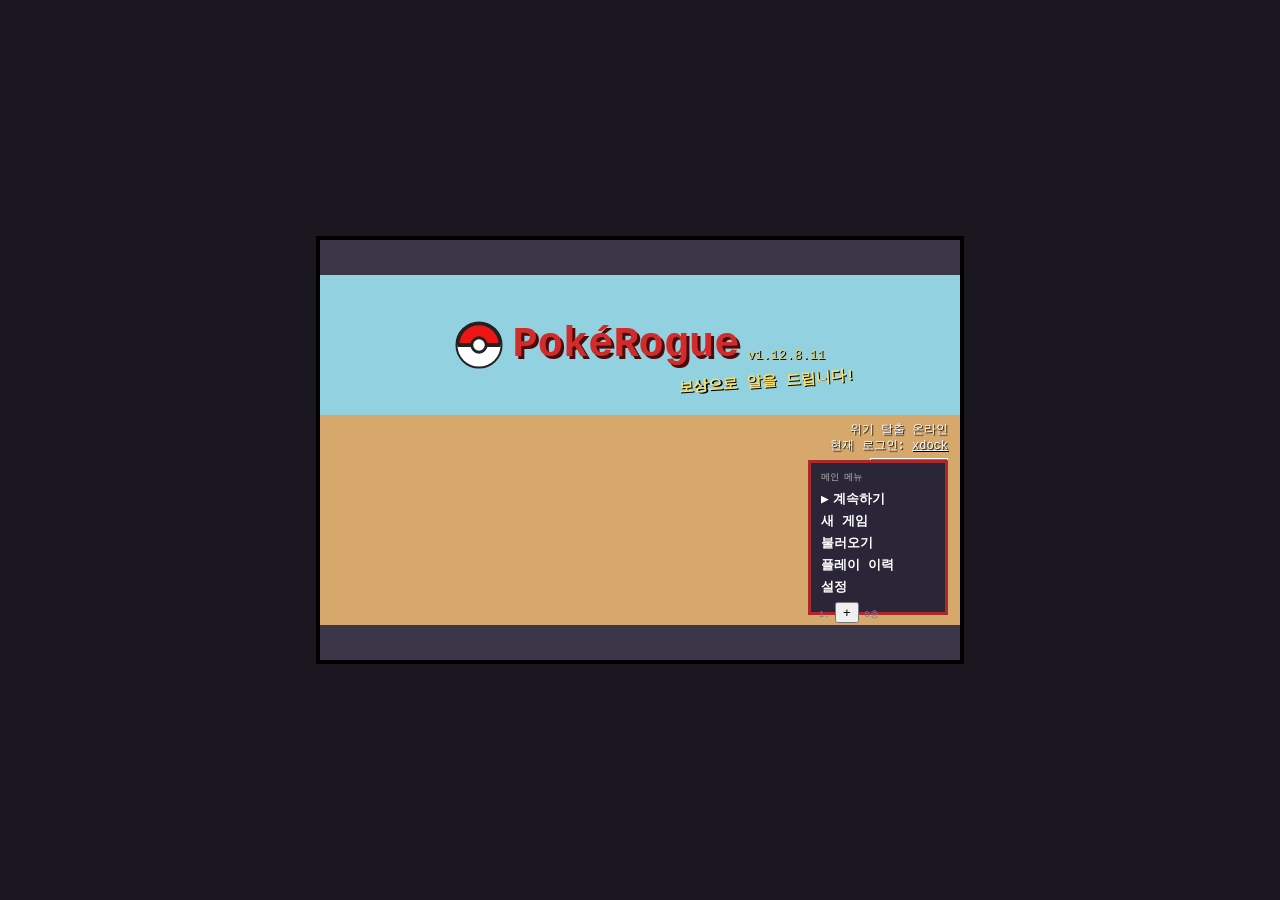
==== index.html @ ad5317a8 "Update index.html" ====
<!DOCTYPE html>
<html lang="ko">
<head>
    <meta charset="UTF-8">
    <title>PokéRogue</title>
    <!-- [필수] link 태그 (CSS 연결) -->
    <link rel="stylesheet" href="style.css">
</head>
<body>

    <!-- 전체 게임 화면 박스 -->
    <div id="game-frame">

        <!-- 1. 상단 어두운 바 -->
        <div class="top-bar"></div>

        <!-- 2. 하늘색 로고 영역 -->
        <div class="sky-section">
            <div class="logo-wrap">
                <!-- [필수] img (alt 포함 - 절대로 안 깨지는 아이콘) -->
                <img src="data:image/svg+xml;utf8,<svg xmlns='http://www.w3.org/2000/svg' viewBox='0 0 100 100'><circle cx='50' cy='50' r='45' fill='%23ee1515' stroke='%23222' stroke-width='8'/><path d='M 5,50 A 45,45 0 0,0 95,50 Z' fill='%23ffffff'/><line x1='5' y1='50' x2='95' y2='50' stroke='%23222' stroke-width='8'/><circle cx='50' cy='50' r='15' fill='%23ffffff' stroke='%23222' stroke-width='6'/></svg>" alt="포켓볼 로고" id="logo-img">
                
                <!-- [필수] h1, span, h2 -->
                <h1>PokéRogue</h1>
                <span class="version-badge">v1.12.8.11</span>
                <h2>보상으로 알을 드립니다!</h2>
            </div>
        </div>

        <!-- 3. 갈색 필드 영역 -->
        <div class="ground-section">

            <!-- 오른쪽 상단 접속 정보 -->
            <div id="user-panel">
                <!-- [필수] p, br, a -->
                <p class="server-text">
                    위기 탈출 온라인<br>
                    현재 로그인: <a href="#" class="user-link">xdock</a>
                </p>
                
                <!-- [필수] table, tr, th, td (서버 상태 표로 디자인에 포함) -->
                <table class="status-table">
                    <tr>
                        <th>서버</th>
                        <td>온라인</td>
                    </tr>
                </table>
            </div>

            <!-- 오른쪽 하단 메뉴 박스 -->
            <div id="menu-box">
                <!-- [필수] h3 -->
                <h3 class="menu-header">메인 메뉴</h3>

                <!-- [필수] ul, li, span -->
                <ul class="menu-ul">
                    <li class="menu-item"><span class="arrow">▶</span>계속하기</li>
                    <li class="menu-item">새 게임</li>
                    <li class="menu-item">불러오기</li>
                    <li class="menu-item">플레이 이력</li>
                    <li class="menu-item">설정</li>
                </ul>

               <!-- [필수] ol, li (기록 표시로 메뉴 하단에 포함) -->
<div class="history-preview">
    <ol class="history-list">
        <li>
            <button id="counter">+</button>
            <span id="count_number">0층</span>
        </li>
    </ol>
</div>
            </div>
        </div>
        <!-- 4. 하단 어두운 바 -->
        <div class="bottom-bar"></div>

    </div>
    
    <!-- JavaScript 파일 연결 -->
    <script src="script.js"></script>
</body>
</html>
---- style.css ----
/* 1. 전체 화면 중앙 정렬 */
body {
    /* [필수] background-color, margin, padding, display: flex */
    background-color: #1b1721;
    margin: 0;
    padding: 0;
    display: flex;
    justify-content: center;
    align-items: center;
    height: 100vh;
    font-family: 'Courier New', monospace, sans-serif;
}

/* 2. 게임 프레임 (이미지 크기에 맞춘 상자) */
/* [필수] width, height, border, display: flex */
#game-frame {
    width: 640px;
    height: 420px;
    border: 4px solid #000000;
    display: flex;
    flex-direction: column;
    background-color: #000000;
}

/* 3. 상단 및 하단 어두운 바 */
/* [필수] height, background-color */
.top-bar, .bottom-bar {
    height: 35px;
    background-color: #3b3548;
}

/* 4. 하늘색 배경 영역 */
/* [필수] height, background-color, display: flex */
.sky-section {
    height: 140px;
    background-color: #92d1df;
    display: flex;
    justify-content: center;
    align-items: center;
    position: relative;
}

/* 로고 묶음 */
/* [필수] display: flex */
.logo-wrap {
    display: flex;
    align-items: center;
    position: relative;
}

/* [필수] width, height, margin */
#logo-img {
    width: 48px;
    height: 48px;
    margin-right: 10px;
}

/* 타이틀 h1 */
/* [필수] margin, padding */
h1 {
    color: #d12b2b;
    font-size: 42px;
    font-weight: 900;
    margin: 0;
    padding: 0;
    text-shadow: 3px 3px 0px #4d0a0a;
}

/* 버전 span */
/* [필수] display: inline-block, margin */
.version-badge {
    display: inline-block;
    color: #e5cb68;
    font-size: 13px;
    margin-left: 8px;
    margin-bottom: 6px;
    align-self: flex-end;
    text-shadow: 1px 1px 0px #000;
}

/* 서브 문구 h2 */
/* [필수] margin */
h2 {
    color: #f7e06d;
    font-size: 15px;
    margin: 0;
    position: absolute;
    right: -30px;
    bottom: -22px;
    transform: rotate(-4deg);
    text-shadow: 1px 1px 0px #000;
    white-space: nowrap;
}

/* 5. 갈색 배경 영역 */
/* [필수] height, background-color */
.ground-section {
    height: 210px;
    background-color: #d6a86c;
    position: relative;
}

/* 오른쪽 상단 접속 정보 */
/* [필수] margin, padding */
#user-panel {
    position: absolute;
    top: 8px;
    right: 12px;
    text-align: right;
    margin: 0;
    padding: 0;
}

.server-text {
    color: #ffffff;
    font-size: 12px;
    margin: 0;
    padding: 0;
    text-shadow: 1px 1px 1px #000;
    line-height: 1.3;
}

.user-link {
    color: #ffffff;
    text-decoration: underline;
}

/* 필수 제출용 표(table) - 우측 상단에 깔끔하게 배치 */
/* [필수] border, padding */
.status-table {
    margin-top: 4px;
    margin-left: auto;
    border: 1px solid #ffffff;
    font-size: 10px;
    color: #ffffff;
    background-color: rgba(0, 0, 0, 0.3);
}

.status-table th, .status-table td {
    padding: 2px 4px;
    border: 1px solid #ffffff;
}

/* 오른쪽 하단 메뉴 박스 */
/* [필수] width, height, background-color, border, padding */
#menu-box {
    position: absolute;
    bottom: 10px;
    right: 12px;
    width: 140px;
    height: 155px;
    background-color: #2b2538;
    border: 3px solid #ab2929;
    padding: 8px 10px;
    box-sizing: border-box;
}

/* h3 메뉴 헤더 */
.menu-header {
    color: #888888;
    font-size: 9px;
    margin: 0 0 4px 0;
    padding: 0;
}

/* ul 메뉴 리스트 */
/* [필수] margin, padding */
.menu-ul {
    list-style: none;
    margin: 0;
    padding: 0;
}

.menu-item {
    color: #ffffff;
    font-size: 13px;
    padding: 2px 0;
    font-weight: bold;
}

/* [필수] display: inline-block, margin */
.arrow {
    display: inline-block;
    margin-right: 4px;
    color: #ffffff;
}

/* 필수 제출용 ol 리스트 - 메뉴판 제일 아래에 은은하게 포함 */
.history-preview {
    margin-top: 4px;
}

.history-list {
    margin: 0;
    padding-left: 14px;
    color: #777799;
    font-size: 9px;
}
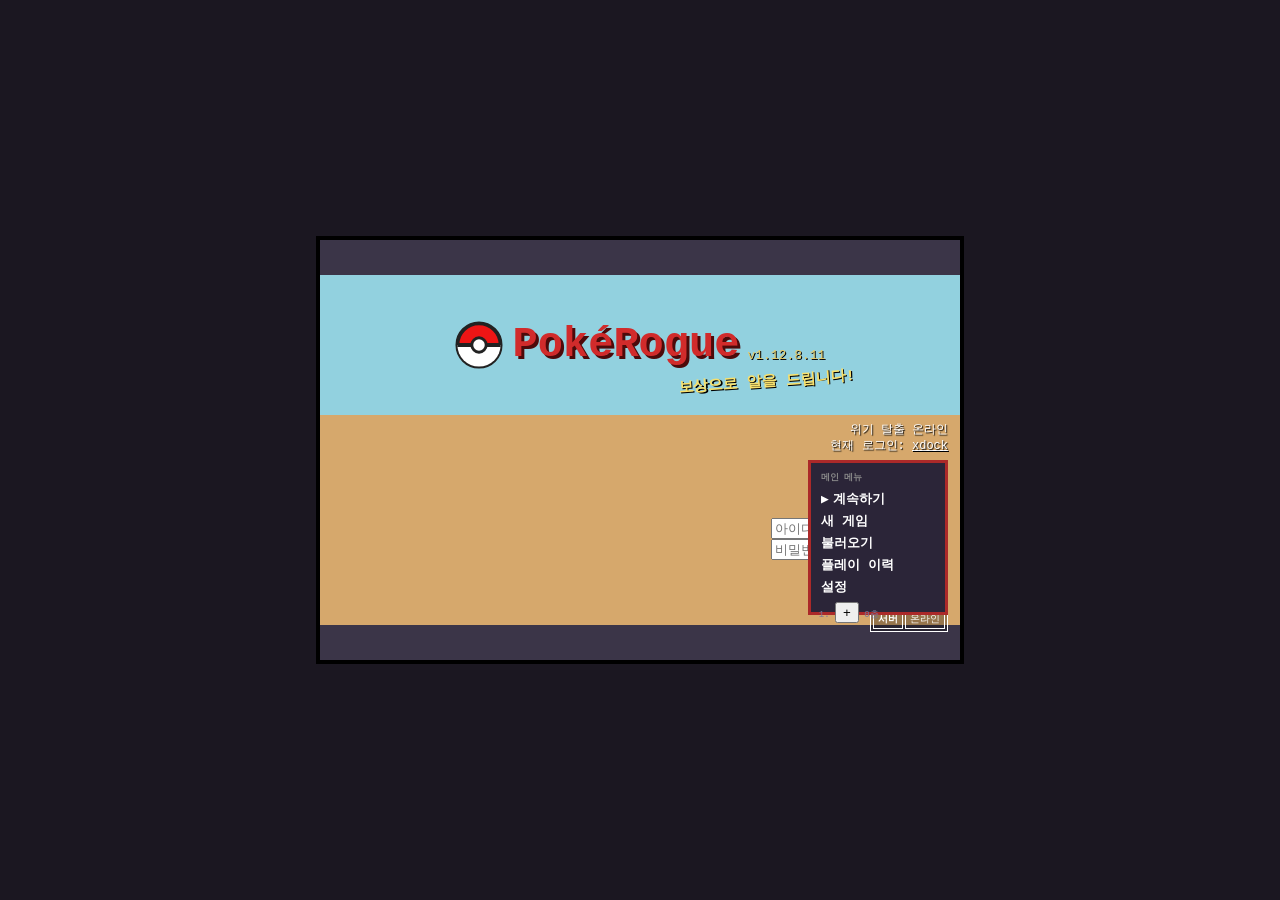
==== commit 304f9eaa: "Update index.html" ====
--- a/index.html
+++ b/index.html
@@ -37,6 +37,15 @@
                     위기 탈출 온라인<br>
                     현재 로그인: <a href="#" class="user-link">xdock</a>
                 </p>
+                <h3>1. 로그인</h3>
+    <form id="loginForm">
+      <input type="text" id="user_Id" placeholder="아이디" required>
+      <BR>
+      <input type="password" id="user_Pw" placeholder="비밀번호" required>
+      <BR>
+      <button type="submit">로그인</button>
+    </form>
+    <br>
                 
                 <!-- [필수] table, tr, th, td (서버 상태 표로 디자인에 포함) -->
                 <table class="status-table">
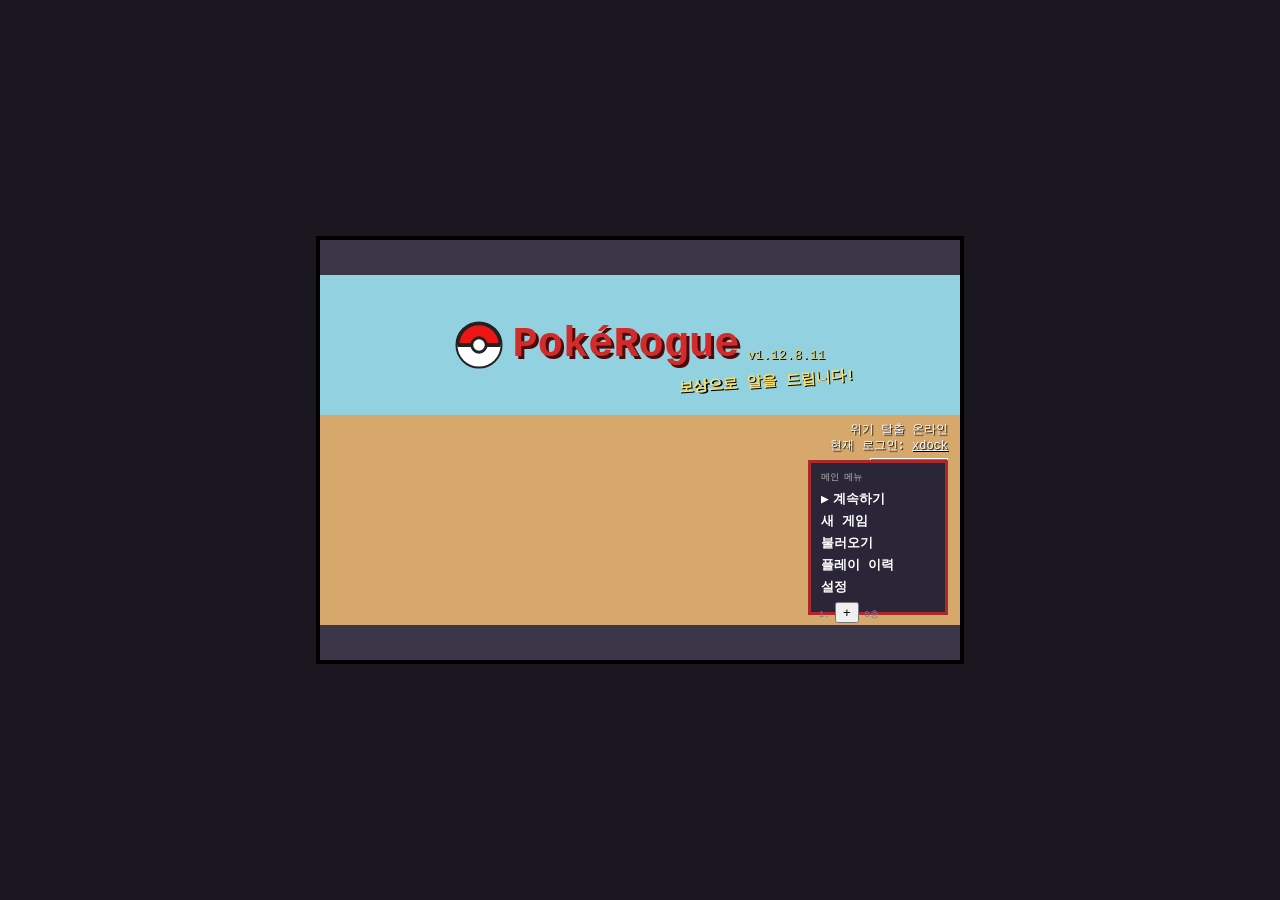
==== commit 6cb45c88: "Update index.html" ====
--- a/index.html
+++ b/index.html
@@ -37,16 +37,7 @@
                     위기 탈출 온라인<br>
                     현재 로그인: <a href="#" class="user-link">xdock</a>
                 </p>
-                <h3>1. 로그인</h3>
-    <form id="loginForm">
-      <input type="text" id="user_Id" placeholder="아이디" required>
-      <BR>
-      <input type="password" id="user_Pw" placeholder="비밀번호" required>
-      <BR>
-      <button type="submit">로그인</button>
-    </form>
-    <br>
-                
+
                 <!-- [필수] table, tr, th, td (서버 상태 표로 디자인에 포함) -->
                 <table class="status-table">
                     <tr>
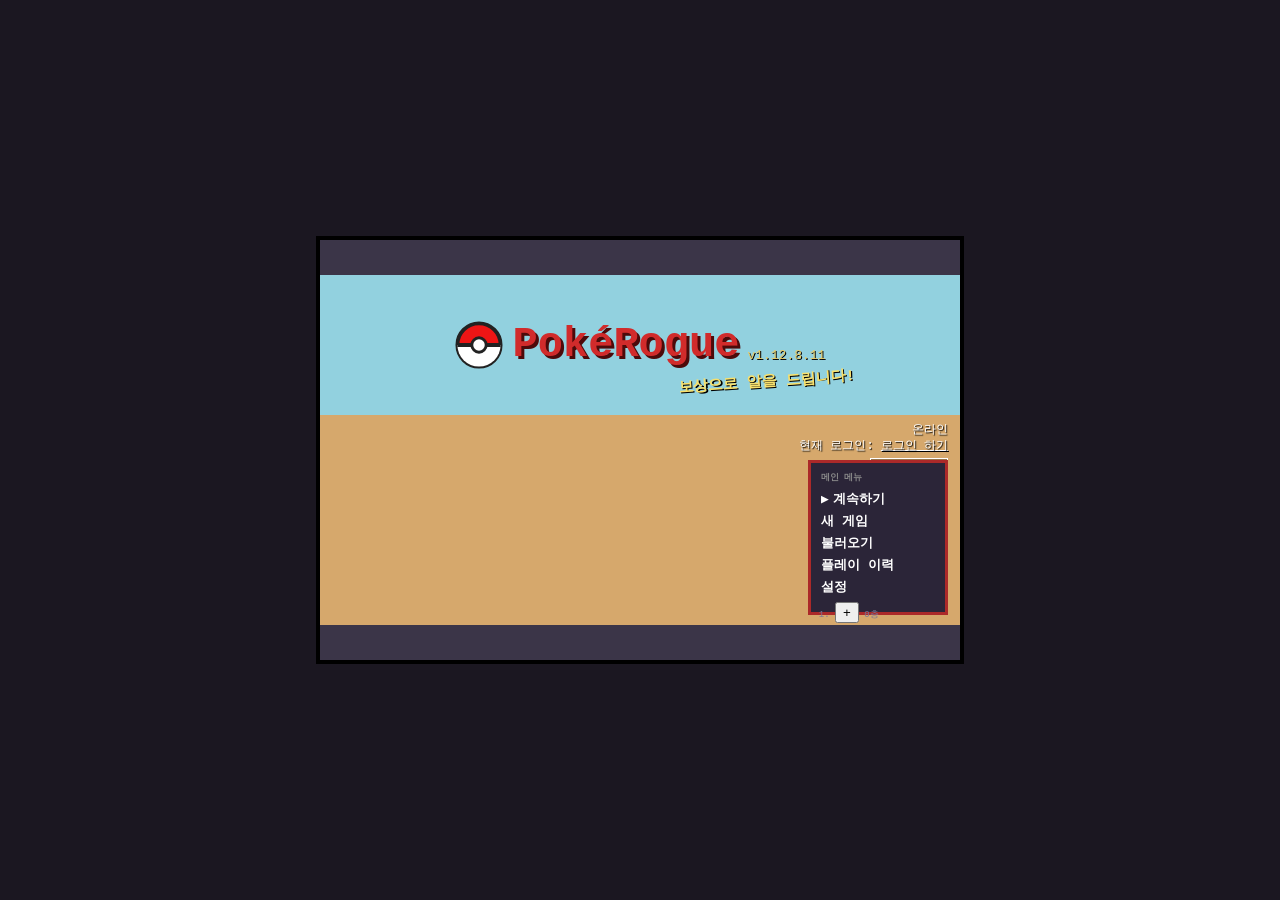
==== commit 541b37a9: "Update user login information in index.html" ====
--- a/index.html
+++ b/index.html
@@ -21,9 +21,20 @@
                 <img src="data:image/svg+xml;utf8,<svg xmlns='http://www.w3.org/2000/svg' viewBox='0 0 100 100'><circle cx='50' cy='50' r='45' fill='%23ee1515' stroke='%23222' stroke-width='8'/><path d='M 5,50 A 45,45 0 0,0 95,50 Z' fill='%23ffffff'/><line x1='5' y1='50' x2='95' y2='50' stroke='%23222' stroke-width='8'/><circle cx='50' cy='50' r='15' fill='%23ffffff' stroke='%23222' stroke-width='6'/></svg>" alt="포켓볼 로고" id="logo-img">
                 
                 <!-- [필수] h1, span, h2 -->
-                <h1>PokéRogue</h1>
-                <span class="version-badge">v1.12.8.11</span>
-                <h2>보상으로 알을 드립니다!</h2>
+<h1>PokéRogue</h1>
+<span class="version-badge">v1.12.8.11</span>
+<h2 id="text_message">보상으로 알을 드립니다!</h2>
+
+<script>
+  const textMessage = document.querySelector('#text_message');
+
+  textMessage.addEventListener('click', function () {
+    const r = Math.floor(Math.random() * 256);
+    const g = Math.floor(Math.random() * 256);
+    const b = Math.floor(Math.random() * 256);
+    textMessage.style.color = `rgb(${r}, ${g}, ${b})`;
+  });
+</script>
             </div>
         </div>
 
@@ -34,8 +45,8 @@
             <div id="user-panel">
                 <!-- [필수] p, br, a -->
                 <p class="server-text">
-                    위기 탈출 온라인<br>
-                    현재 로그인: <a href="#" class="user-link">xdock</a>
+                    온라인<br>
+                    현재 로그인: <a href="#" class="user-link">로그인 하기</a>
                 </p>
 
                 <!-- [필수] table, tr, th, td (서버 상태 표로 디자인에 포함) -->
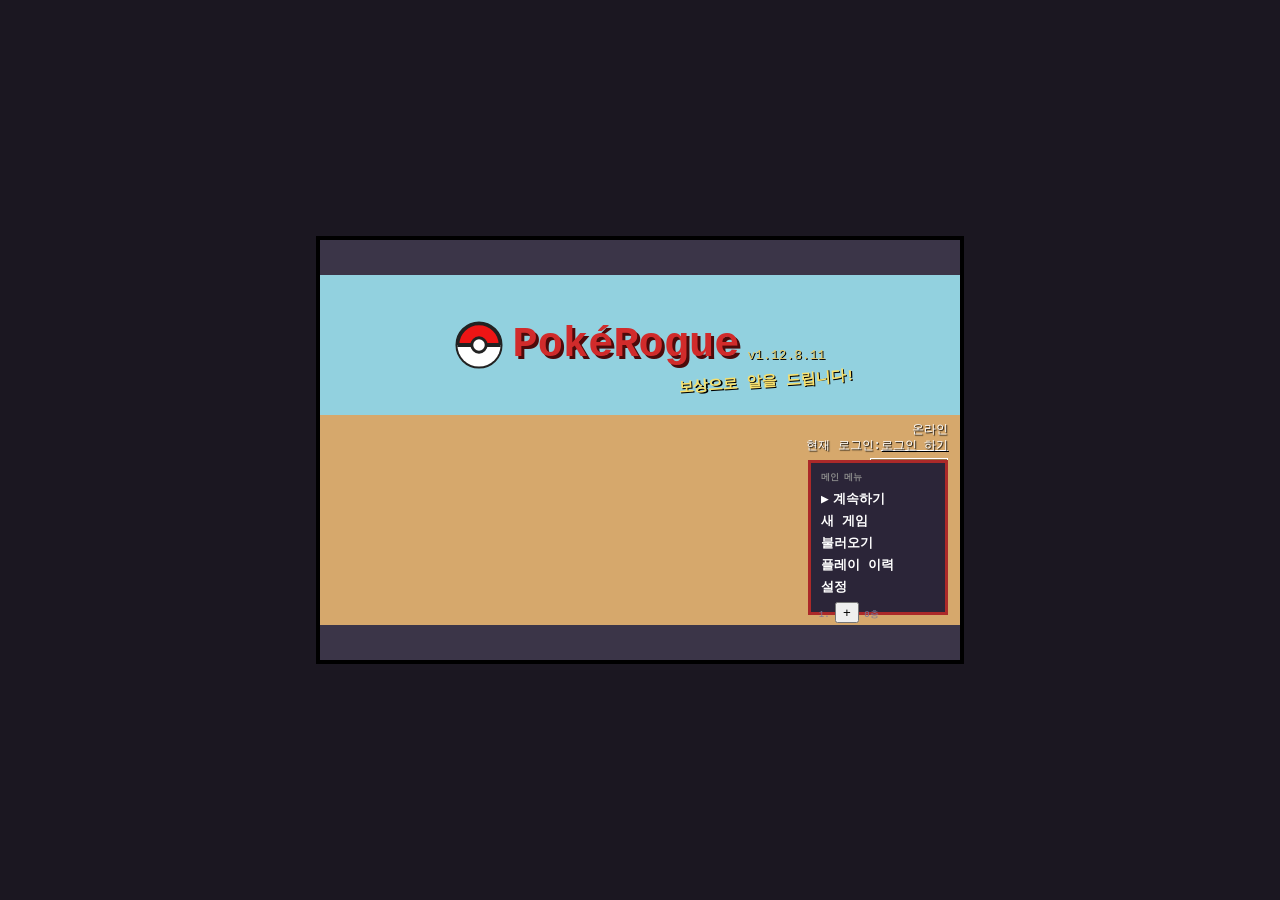
==== commit d2444d26: "Fix indentation in user panel login text" ====
--- a/index.html
+++ b/index.html
@@ -46,7 +46,7 @@
                 <!-- [필수] p, br, a -->
                 <p class="server-text">
                     온라인<br>
-                    현재 로그인: <a href="#" class="user-link">로그인 하기</a>
+                    현재 로그인:<a href="#" class="user-link">로그인 하기</a>
                 </p>
 
                 <!-- [필수] table, tr, th, td (서버 상태 표로 디자인에 포함) -->
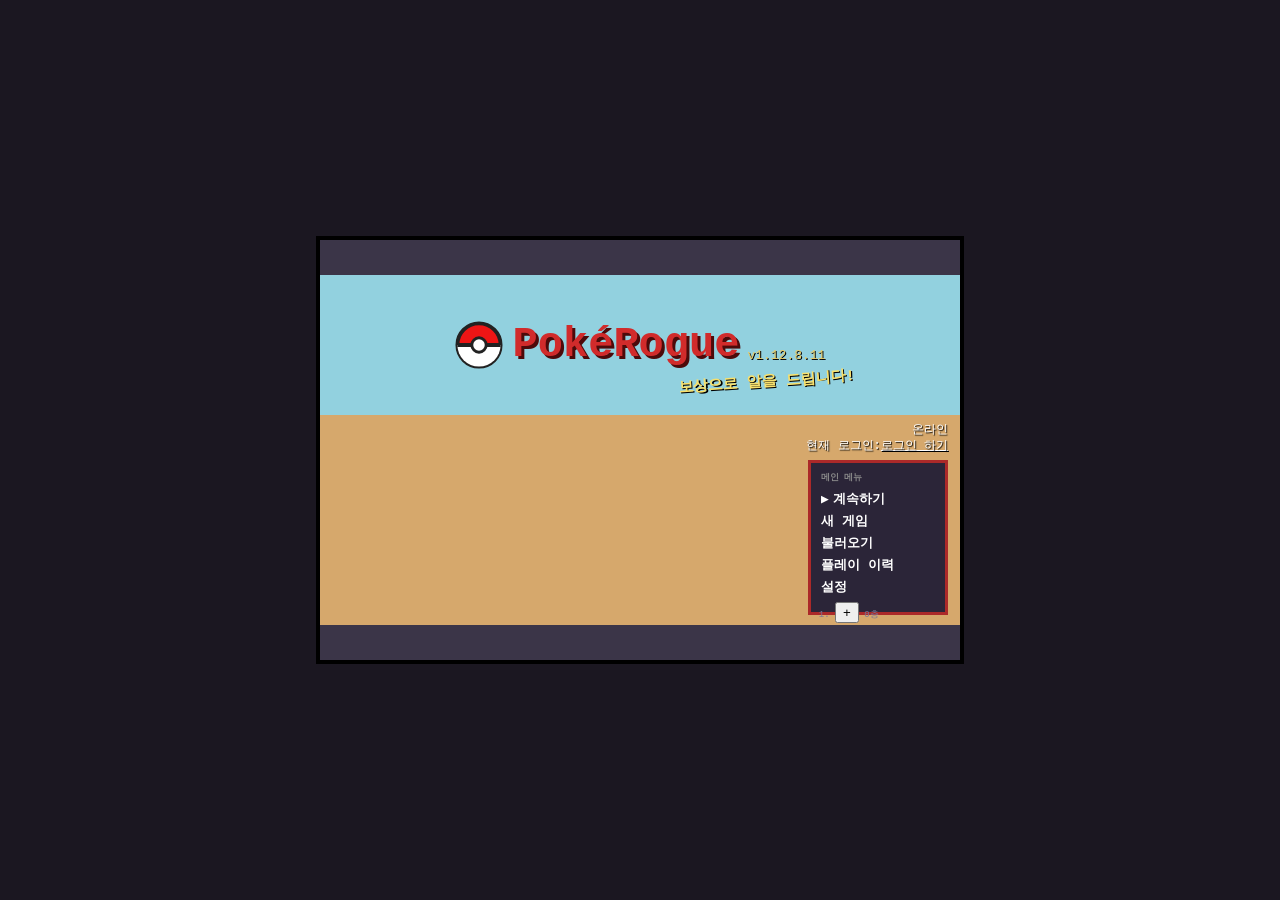
==== commit fa82fef4: "Implement login modal in index.html Added a login modal popup for user authentication." ====
--- a/index.html
+++ b/index.html
@@ -43,20 +43,24 @@
 
             <!-- 오른쪽 상단 접속 정보 -->
             <div id="user-panel">
-                <!-- [필수] p, br, a -->
-                <p class="server-text">
-                    온라인<br>
-                    현재 로그인:<a href="#" class="user-link">로그인 하기</a>
-                </p>
+    <p class="server-text">
+        온라인<br>
+        현재 로그인:<a href="#" class="user-link">로그인 하기</a>
+    </p>
+</div>
 
-                <!-- [필수] table, tr, th, td (서버 상태 표로 디자인에 포함) -->
-                <table class="status-table">
-                    <tr>
-                        <th>서버</th>
-                        <td>온라인</td>
-                    </tr>
-                </table>
-            </div>
+<!-- 화면 중앙에 뜰 로그인 모달 팝업 -->
+<div id="loginModal" class="modal-overlay hidden">
+    <div class="modal-content">
+        <span class="close-btn">&times;</span>
+        <h2>로그인</h2>
+        <form id="loginForm">
+            <input type="text" id="user_Id" placeholder="아이디" required>
+            <input type="password" id="user_Pw" placeholder="비밀번호" required>
+            <button type="submit">로그인</button>
+        </form>
+    </div>
+</div>
 
             <!-- 오른쪽 하단 메뉴 박스 -->
             <div id="menu-box">
--- a/style.css
+++ b/style.css
@@ -196,3 +196,73 @@
     color: #777799;
     font-size: 9px;
 }
+
+/* 화면 전체를 덮는 어두운 배경 */
+.modal-overlay {
+    position: fixed;
+    top: 0;
+    left: 0;
+    width: 100%;
+    height: 100%;
+    background-color: rgba(0, 0, 0, 0.5); /* 반투명 배경 */
+    display: flex;
+    justify-content: center;
+    align-items: center;
+    z-index: 1000;
+}
+
+/* 모달 숨김 처리 */
+.hidden {
+    display: none;
+}
+
+/* 모달 창 중앙 박스 */
+.modal-content {
+    background-color: #ffffff;
+    padding: 25px 30px;
+    border-radius: 8px;
+    position: relative;
+    width: 300px;
+    box-shadow: 0 4px 15px rgba(0, 0, 0, 0.2);
+    text-align: center;
+}
+
+/* 닫기(X) 버튼 */
+.close-btn {
+    position: absolute;
+    top: 10px;
+    right: 15px;
+    font-size: 22px;
+    cursor: pointer;
+    color: #888;
+}
+
+.close-btn:hover {
+    color: #000;
+}
+
+/* 폼 입력창 및 버튼 배치 */
+#loginForm {
+    display: flex;
+    flex-direction: column;
+    gap: 12px;
+    margin-top: 15px;
+}
+
+#loginForm input, #loginForm button {
+    padding: 10px;
+    font-size: 14px;
+    border: 1px solid #ccc;
+    border-radius: 4px;
+}
+
+#loginForm button {
+    background-color: #007bff;
+    color: #fff;
+    border: none;
+    cursor: pointer;
+}
+
+#loginForm button:hover {
+    background-color: #0056b3;
+}
